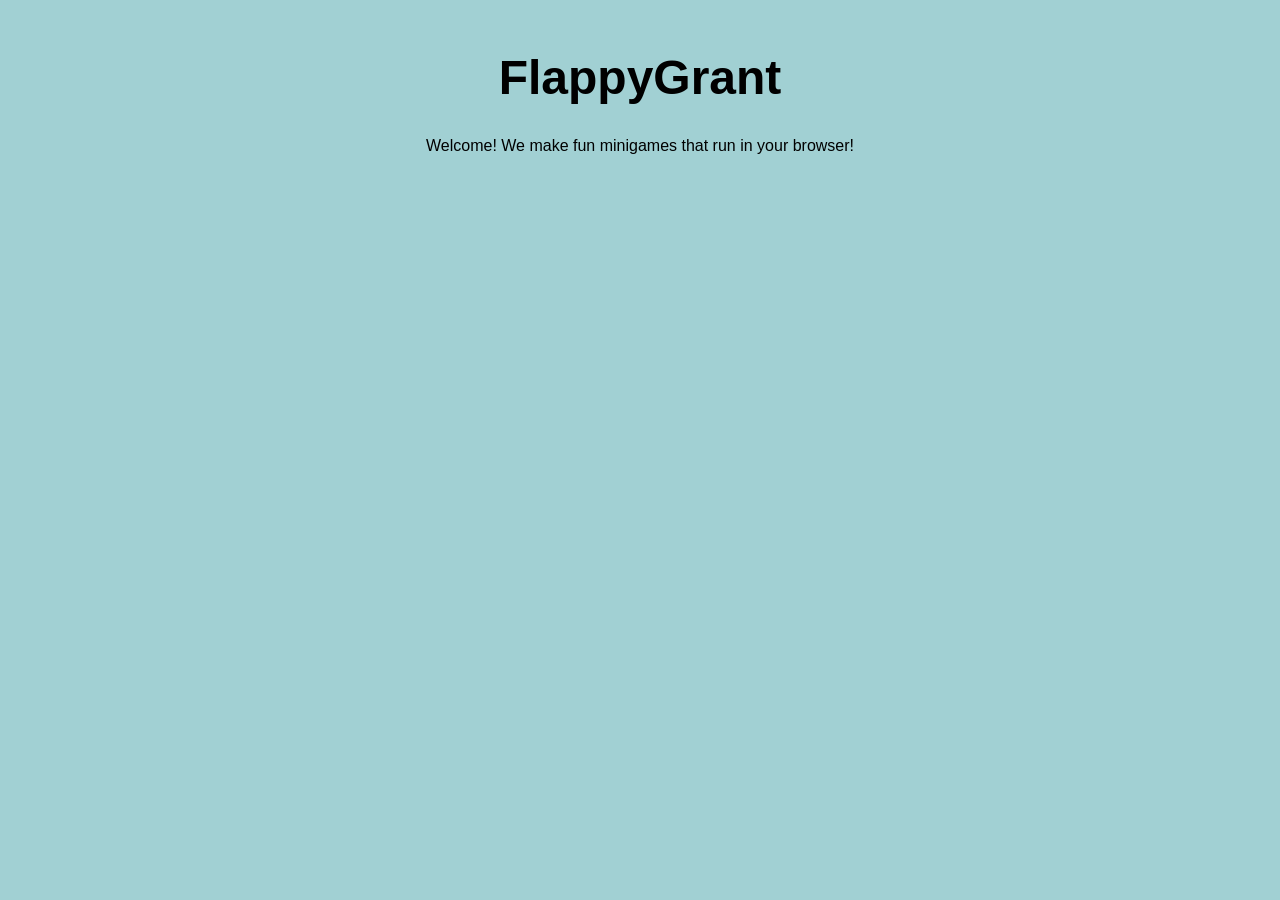
==== index.html @ 6cc8ba73 "Update index.html" ====
<!doctype html>
<html lang="en">
<head>
    <!-- Page Metadata -->
    <link rel="stylesheet" href="styles.css">
    <meta charset="utf-8" />
    <meta name="viewport" content="width=device-width, initial-scale=1, maximum-scale=1, user-scalable=no" />
    <title>FlappyGrant</title>
    <!-- Page Resources -->
</head>
<body>
    <h1>FlappyGrant</h1>
    <aside>
        <p>Welcome! We make fun minigames that run in your browser!</p>
    </aside>
</body>
</html>
---- styles.css ----
body{
    background-color: #a1d0d3;
    color: #000000;
    font-family: 'Arial', sans-serif;
    text-align: center;
}
h1{
    font-size: 3em;
    margin-top: 50px;
}
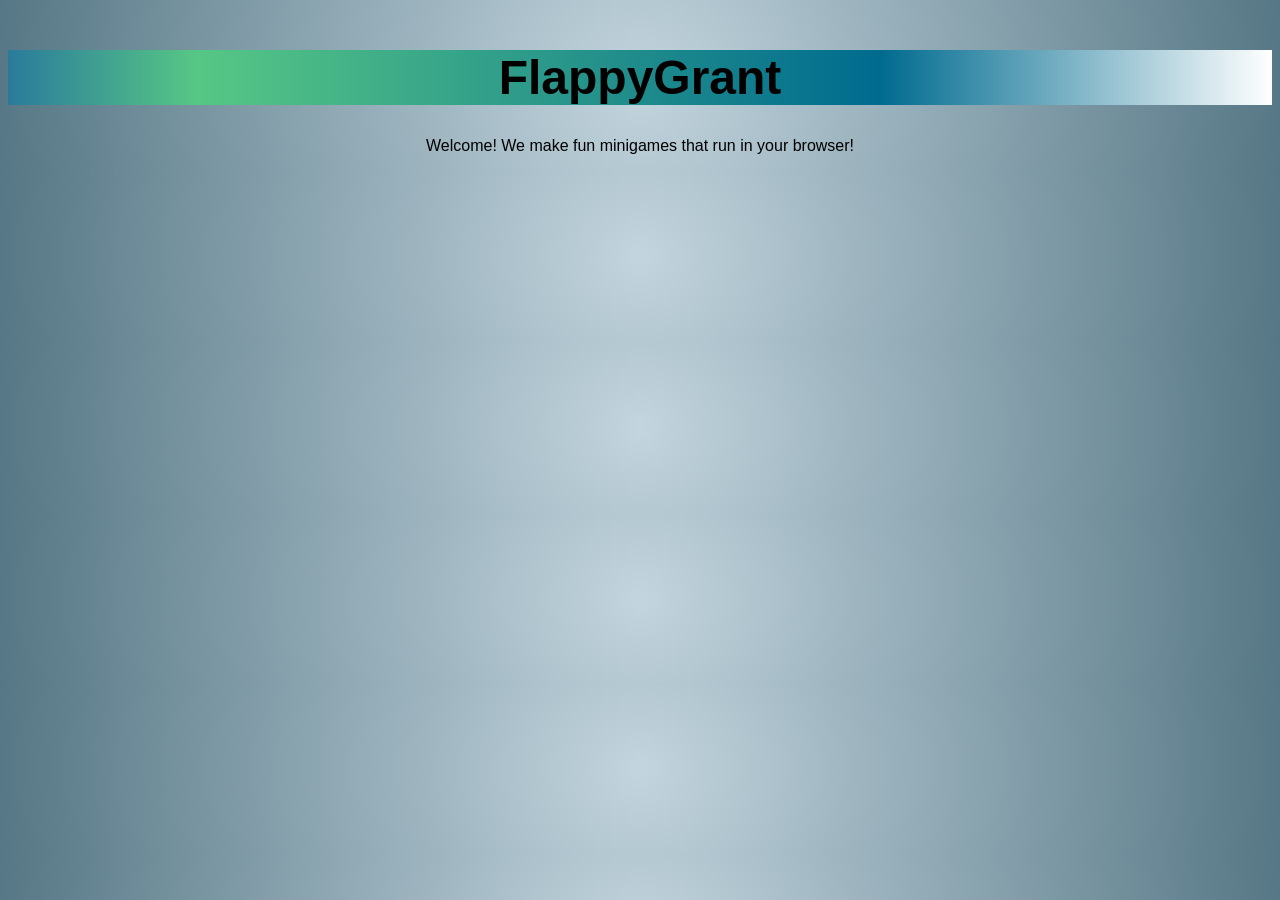
==== commit 6c0701de: "Update index.html" ====
--- a/index.html
+++ b/index.html
@@ -2,11 +2,12 @@
 <html lang="en">
 <head>
     <!-- Page Metadata -->
-    <link rel="stylesheet" href="styles.css">
     <meta charset="utf-8" />
     <meta name="viewport" content="width=device-width, initial-scale=1, maximum-scale=1, user-scalable=no" />
     <title>FlappyGrant</title>
     <!-- Page Resources -->
+    <link rel="stylesheet" href="styles.css" />
+    <link rel="icon" href="https://i.flappygrant.com/logos/icon512_maskable.png" />
 </head>
 <body>
     <h1>FlappyGrant</h1>
--- a/styles.css
+++ b/styles.css
@@ -1,10 +1,13 @@
 body{
-    background-color: #a1d0d3;
+    background: #c3d5de;
+    background: radial-gradient(circle, rgba(195, 213, 222, 1) 0%, rgba(86, 119, 133, 1) 100%);
     color: #000000;
     font-family: 'Arial', sans-serif;
     text-align: center;
 }
 h1{
+    background: #2A7B9B;
+    background: linear-gradient(90deg, rgba(42, 123, 155, 1) 0%, rgba(87, 199, 133, 1) 15%, rgba(0, 107, 143, 1) 69%, rgba(255, 255, 255, 1) 100%);
     font-size: 3em;
     margin-top: 50px;
 }
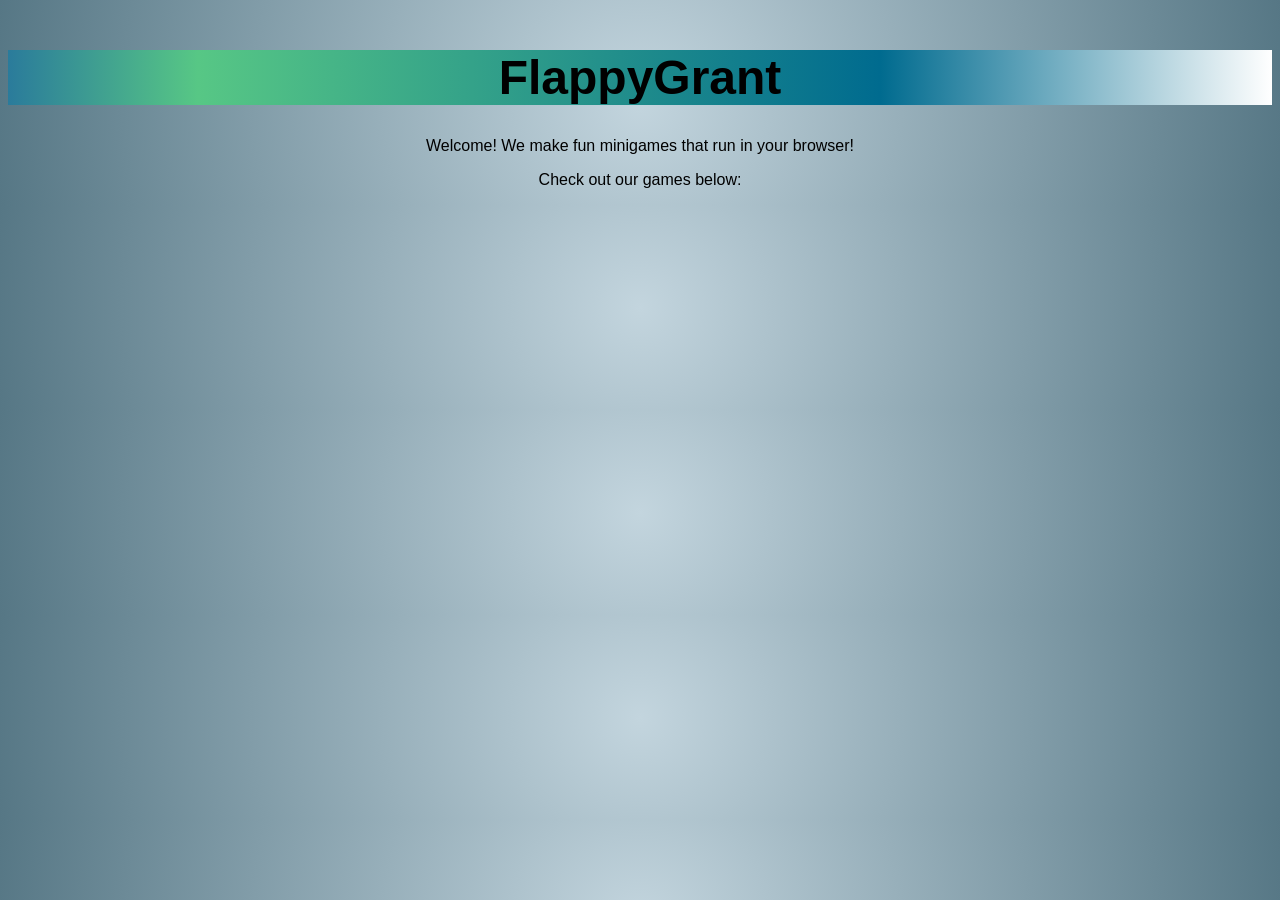
==== commit 5a1e6c24: "Update index.html" ====
--- a/index.html
+++ b/index.html
@@ -7,12 +7,11 @@
     <title>FlappyGrant</title>
     <!-- Page Resources -->
     <link rel="stylesheet" href="styles.css" />
-    <link rel="icon" href="https://i.flappygrant.com/logos/icon512_maskable.png" />
+    <link rel="icon" href="https://raw.githubusercontent.com/zacfloor/flappygrant.com/refs/heads/main/flappygrant.png" />
 </head>
 <body>
     <h1>FlappyGrant</h1>
-    <aside>
-        <p>Welcome! We make fun minigames that run in your browser!</p>
-    </aside>
+    <p>Welcome! We make fun minigames that run in your browser!</p>
+    <p>Check out our games below:</p>
 </body>
 </html>
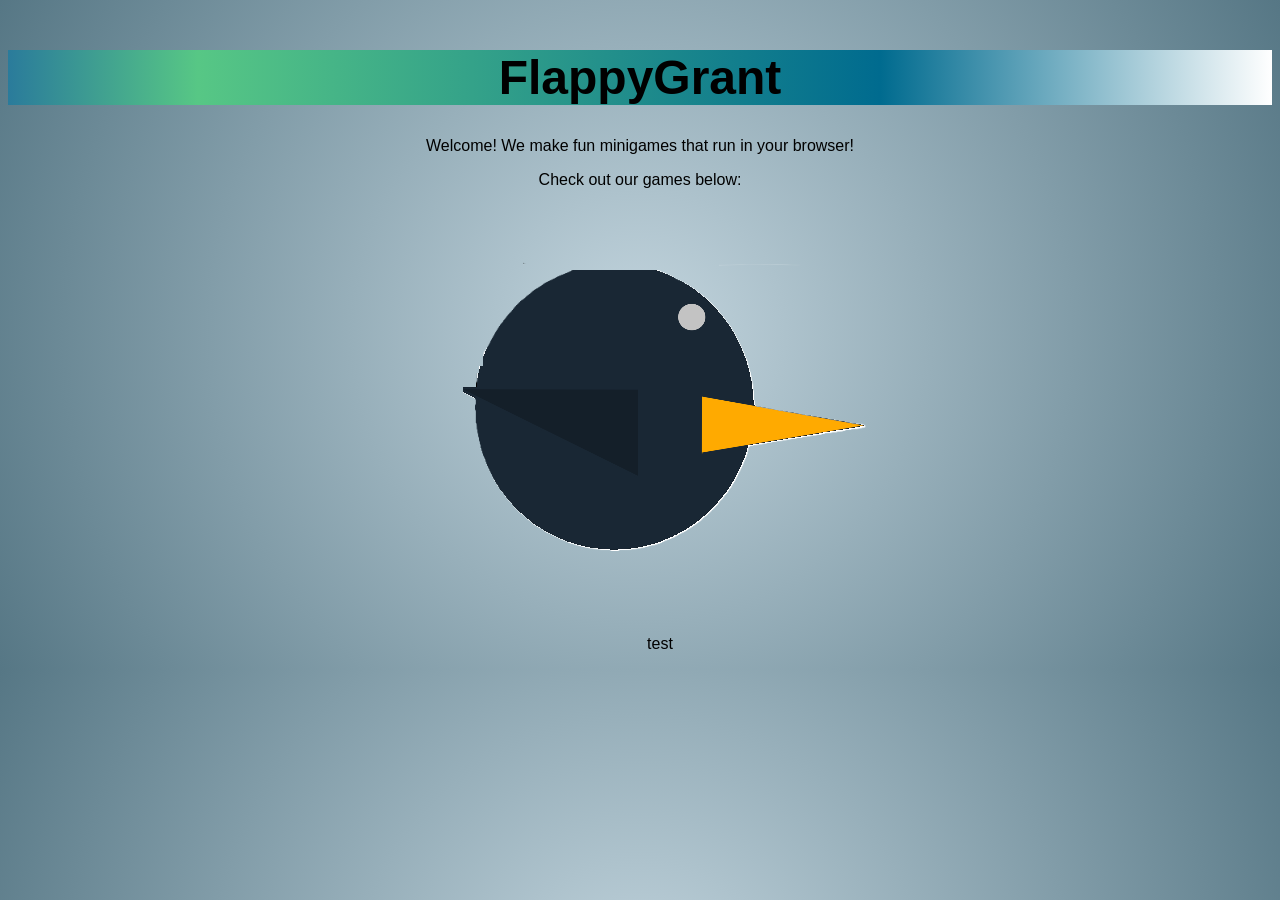
==== commit 8092f685: "Update index.html" ====
--- a/index.html
+++ b/index.html
@@ -13,5 +13,13 @@
     <h1>FlappyGrant</h1>
     <p>Welcome! We make fun minigames that run in your browser!</p>
     <p>Check out our games below:</p>
+    <div class="gamelist">
+        <ul>
+            <a>
+                <img src="flappygrant.png" alt="FlappyGrant game logo: A dark blue spherical character with a gray eye, set against a dark background, with a yellow orange triangular shape extending from the right side suggesting forward motion or action">
+                <p>test</p>
+            </a>
+        </ul>
+    </div>
 </body>
 </html>
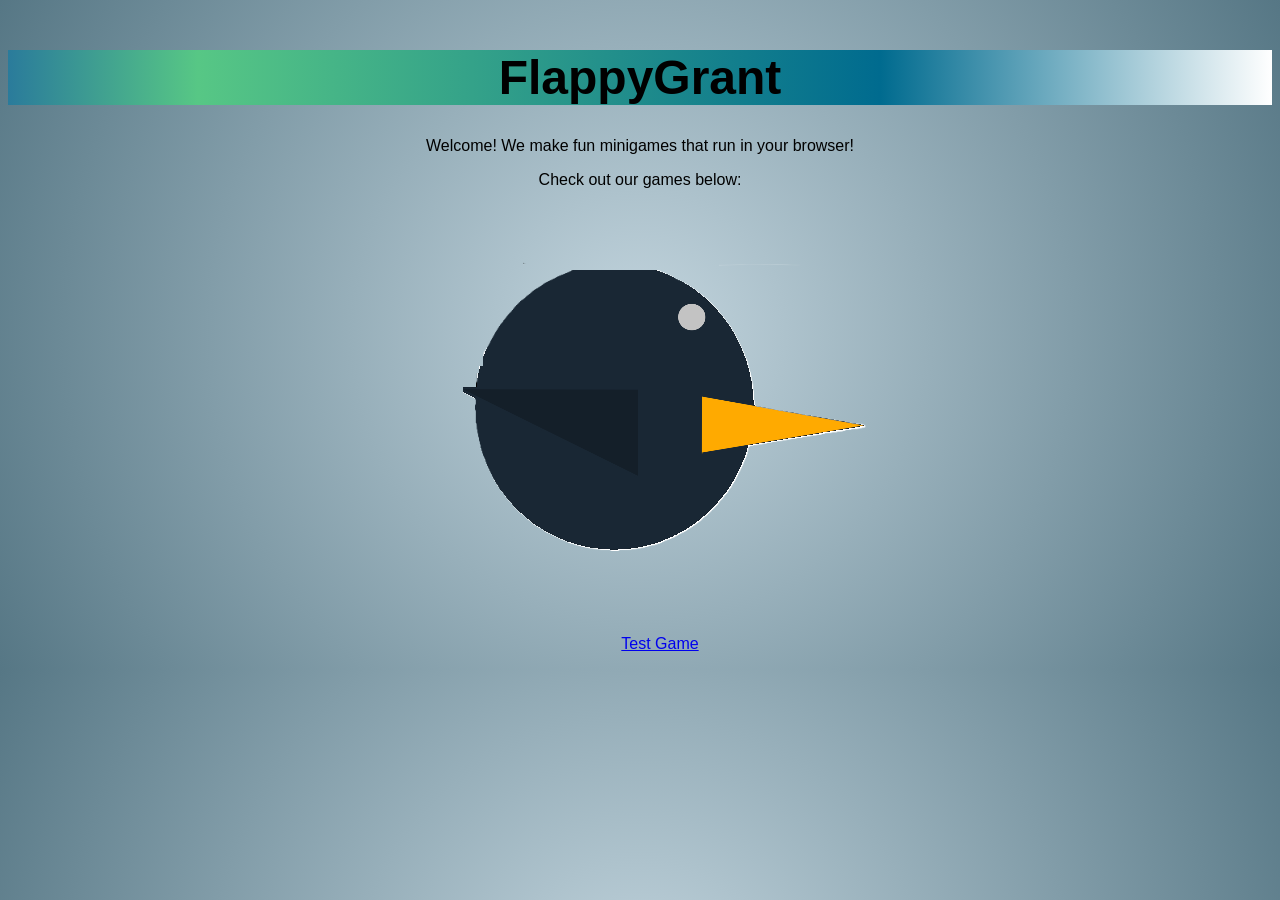
==== commit d2bdea30: "add testgame" ====
--- a/index.html
+++ b/index.html
@@ -15,9 +15,9 @@
     <p>Check out our games below:</p>
     <div class="gamelist">
         <ul>
-            <a>
+            <a href="TestGame.html">
                 <img src="flappygrant.png" alt="FlappyGrant game logo: A dark blue spherical character with a gray eye, set against a dark background, with a yellow orange triangular shape extending from the right side suggesting forward motion or action">
-                <p>test</p>
+                <p>Test Game</p>
             </a>
         </ul>
     </div>
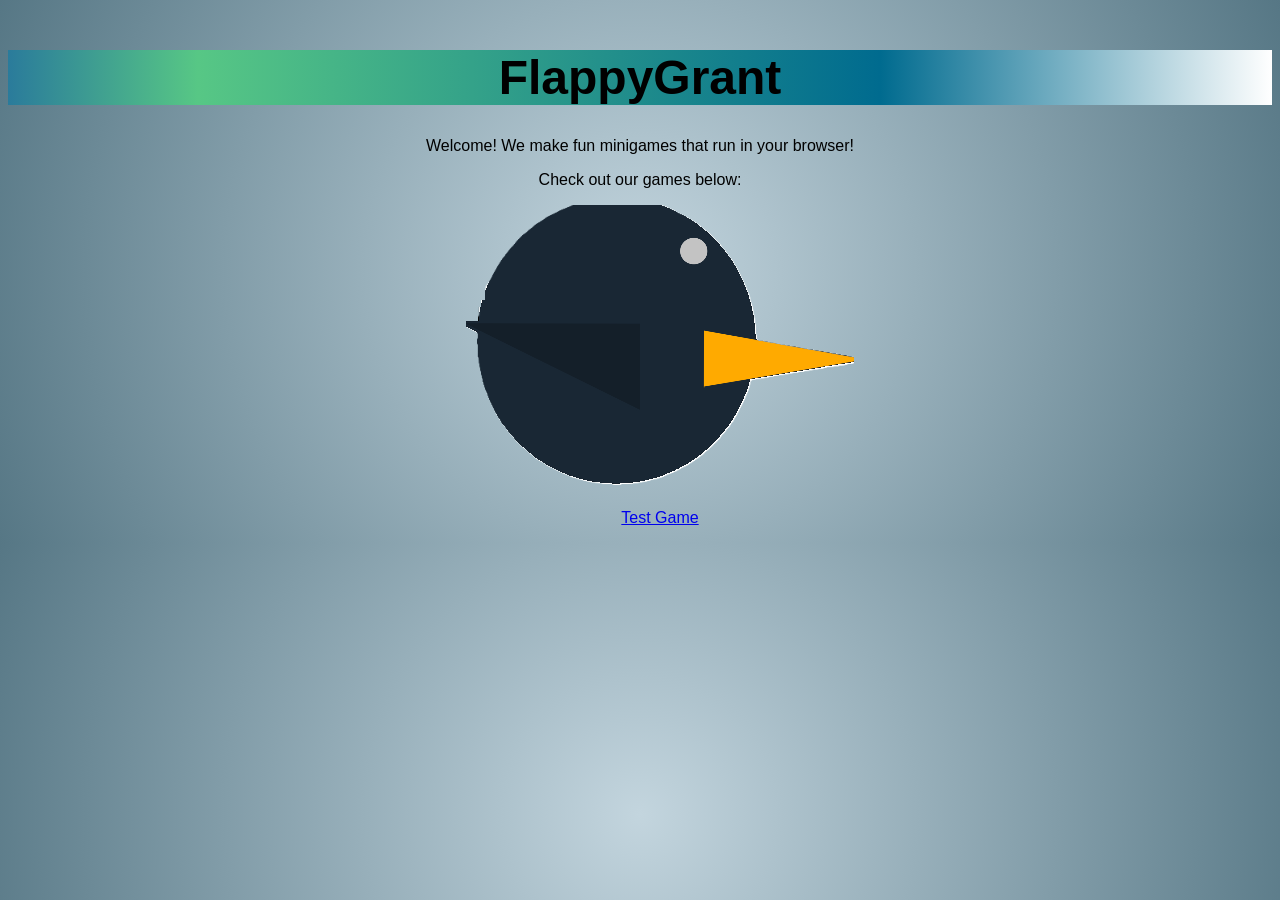
==== commit 92a2f92c: "Update index.html" ====
--- a/index.html
+++ b/index.html
@@ -16,7 +16,7 @@
     <div class="gamelist">
         <ul>
             <a href="TestGame.html">
-                <img src="flappygrant.png" alt="FlappyGrant game logo: A dark blue spherical character with a gray eye, set against a dark background, with a yellow orange triangular shape extending from the right side suggesting forward motion or action">
+                <img src="flappygrant.png" alt="FlappyGrant game logo: A Bird.">
                 <p>Test Game</p>
             </a>
         </ul>
